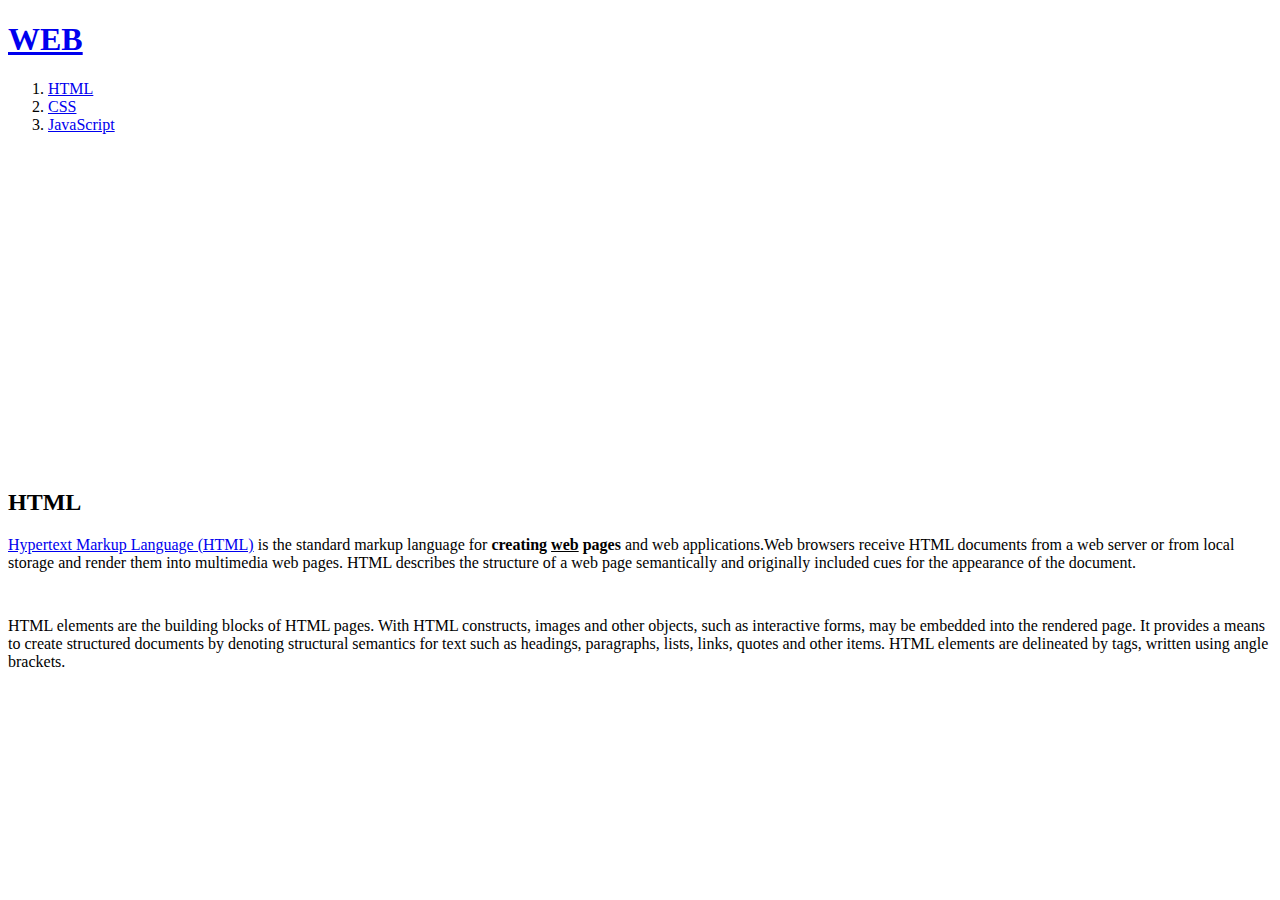
==== 1.html @ 0a997d10 "Update 1.html" ====
<!doctype html>
<html>
<head>
  <title>WEB1 - html</title>
  <meta charset="utf-8">
</head>
<body>
  <h1><a href="index.html">WEB</a></h1>
  <ol>
    <li><a href="1.html">HTML</a></li>
    <li><a href="2.html">CSS</a></li>
    <li><a href="3.html">JavaScript</a></li>
  </ol>
  <p>
    <iframe width="560" height="315" src="https://www.youtube.com/embed/R41XgFe5Hkw" frameborder="0" allow="autoplay; encrypted-media" allowfullscreen></iframe>
  </p>  
  <h2>HTML</h2>
  <p><a href="https://www.w3.org/TR/html5/" target="_blank" title="html5 speicification">Hypertext Markup Language (HTML)</a> is the standard markup language for <strong>creating <u>web</u> pages</strong> and web applications.Web browsers receive HTML documents from a web server or from local storage and render them into multimedia web pages. HTML describes the structure of a web page semantically and originally included cues for the appearance of the document.
  </p><p style="margin-top:45px;">HTML elements are the building blocks of HTML pages. With HTML constructs, images and other objects, such as interactive forms, may be embedded into the rendered page. It provides a means to create structured documents by denoting structural semantics for text such as headings, paragraphs, lists, links, quotes and other items. HTML elements are delineated by tags, written using angle brackets.
  </p>
</body>
</html>
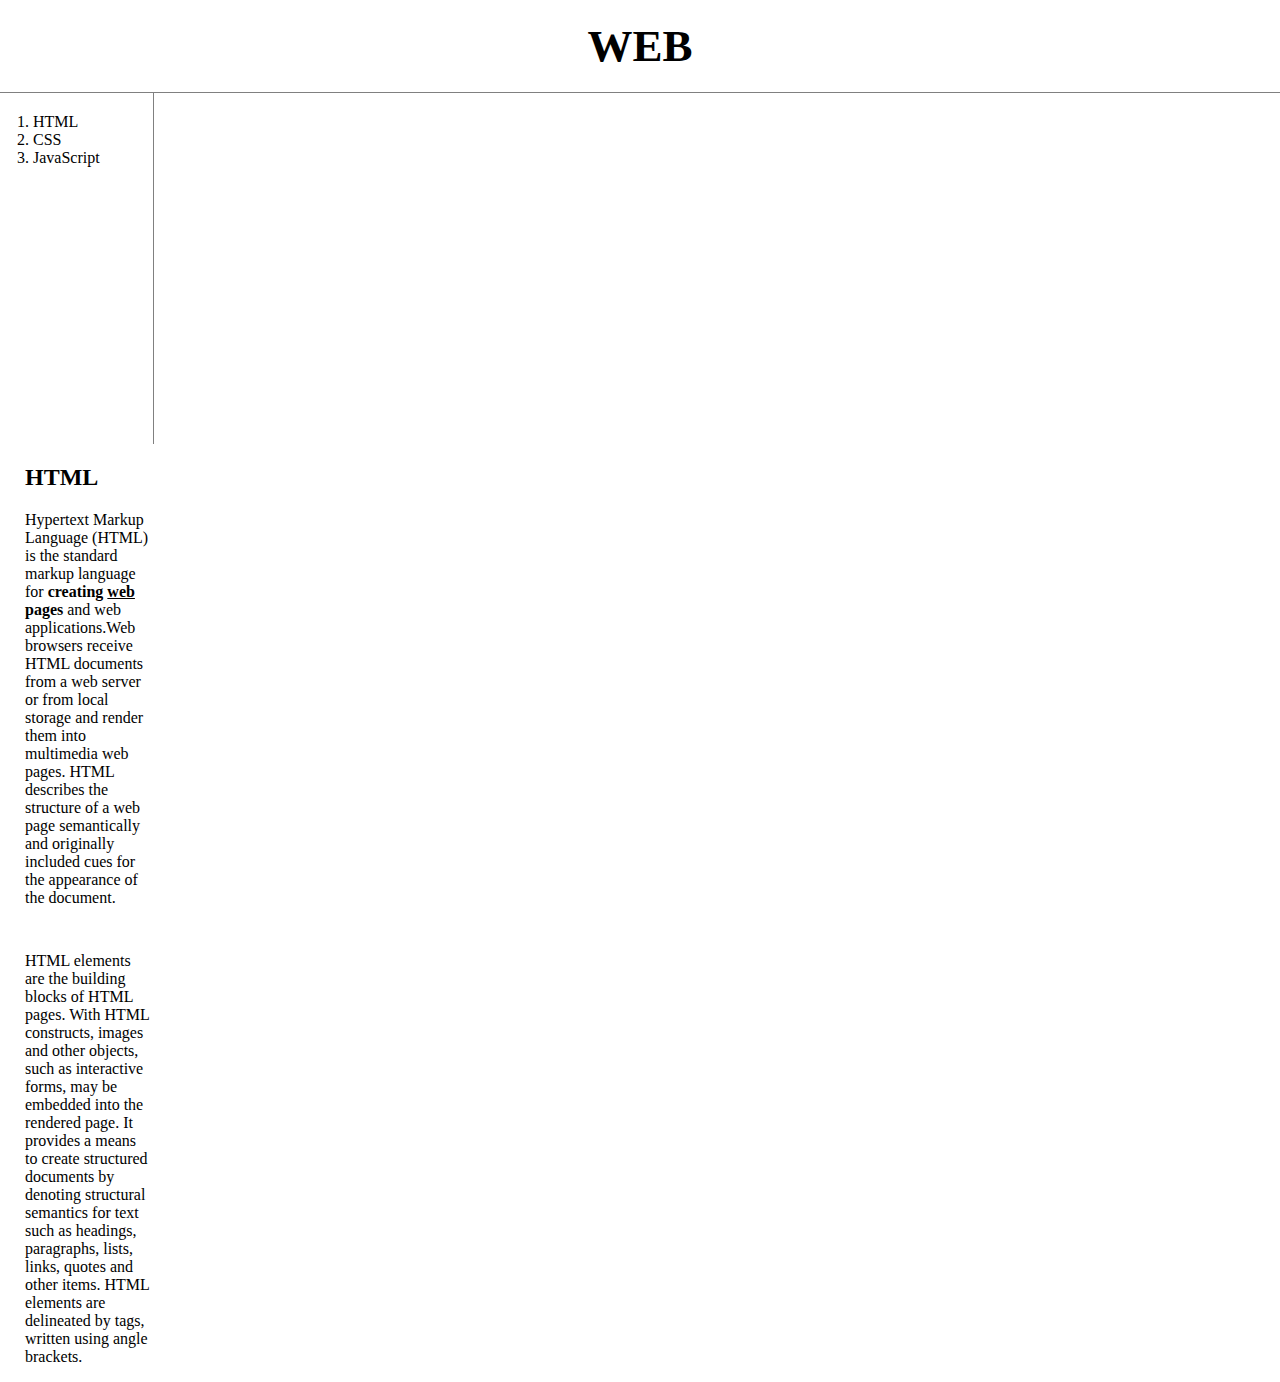
==== commit 6fbff116: "Update 1.html" ====
--- a/1.html
+++ b/1.html
@@ -1,22 +1,90 @@
 <!doctype html>
 <html>
+ <style> 
+    body{
+      margin:0;
+    }
+     a{
+      color:black;
+      text-decoration:none;
+    } 
+    h1{
+      font-size:45px;
+      text-align: center;
+      border-bottom:1px solid gray;
+      margin:0;
+      padding:20px;
+    }
+    ol{
+      border-right:1px solid gray;
+      width:100px;
+      margin:0;
+      padding:20px;
+    }
+    #grid{
+      display:grid;
+      grid-template-columns:150px 1fr; 
+    }
+    #grid ol{
+      padding-left:33px;
+    }
+    #grid #article{
+      padding-left:25px;
+    }
+    @media(max-width:800px){
+          #grid{
+            display:block;
+            }
+           ol{
+            border-right:none;
+              }
+           h1{
+            border-bottom:none;
+            }     
+    }
+    </style>
 <head>
   <title>WEB1 - html</title>
   <meta charset="utf-8">
 </head>
 <body>
   <h1><a href="index.html">WEB</a></h1>
-  <ol>
-    <li><a href="1.html">HTML</a></li>
-    <li><a href="2.html">CSS</a></li>
-    <li><a href="3.html">JavaScript</a></li>
-  </ol>
+  <div id="grid">
+    <ol>
+      <li><a href="1.html">HTML</a></li>
+      <li><a href="2.html">CSS</a></li>
+      <li><a href="3.html">JavaScript</a></li>
+    </ol>
   <p>
-    <iframe width="560" height="315" src="https://www.youtube.com/embed/R41XgFe5Hkw" frameborder="0" allow="autoplay; encrypted-media" allowfullscreen></iframe>
+      <iframe width="560" height="315" src="https://www.youtube.com/embed/R41XgFe5Hkw" frameborder="0" allow="autoplay; encrypted-media" allowfullscreen></iframe>
   </p>  
-  <h2>HTML</h2>
-  <p><a href="https://www.w3.org/TR/html5/" target="_blank" title="html5 speicification">Hypertext Markup Language (HTML)</a> is the standard markup language for <strong>creating <u>web</u> pages</strong> and web applications.Web browsers receive HTML documents from a web server or from local storage and render them into multimedia web pages. HTML describes the structure of a web page semantically and originally included cues for the appearance of the document.
-  </p><p style="margin-top:45px;">HTML elements are the building blocks of HTML pages. With HTML constructs, images and other objects, such as interactive forms, may be embedded into the rendered page. It provides a means to create structured documents by denoting structural semantics for text such as headings, paragraphs, lists, links, quotes and other items. HTML elements are delineated by tags, written using angle brackets.
-  </p>
+    <div id="article">
+      <h2>HTML</h2>
+      <p><a href="https://www.w3.org/TR/html5/" target="_blank" title="html5 speicification">Hypertext Markup Language (HTML)</a> is the standard markup language for <strong>creating <u>web</u> pages</strong> and web applications.Web browsers receive HTML documents from a web server or from local storage and render them into multimedia web pages. HTML describes the structure of a web page semantically and originally included cues for the appearance of the document.
+      </p><p style="margin-top:45px;">HTML elements are the building blocks of HTML pages. With HTML constructs, images and other objects, such as interactive forms, may be embedded into the rendered page. It provides a means to create structured documents by denoting structural semantics for text such as headings, paragraphs, lists, links, quotes and other items. HTML elements are delineated by tags, written using angle brackets.
+      </p>
+    </div>
+  </div>
+<div id="disqus_thread"></div>
+<script>
+
+/**
+*  RECOMMENDED CONFIGURATION VARIABLES: EDIT AND UNCOMMENT THE SECTION BELOW TO INSERT DYNAMIC VALUES FROM YOUR PLATFORM OR CMS.
+*  LEARN WHY DEFINING THESE VARIABLES IS IMPORTANT: https://disqus.com/admin/universalcode/#configuration-variables*/
+/*
+var disqus_config = function () {
+this.page.url = PAGE_URL;  // Replace PAGE_URL with your page's canonical URL variable
+this.page.identifier = PAGE_IDENTIFIER; // Replace PAGE_IDENTIFIER with your page's unique identifier variable
+};
+*/
+(function() { // DON'T EDIT BELOW THIS LINE
+var d = document, s = d.createElement('script');
+s.src = 'https://test-kd36h6yckh.disqus.com/embed.js';
+s.setAttribute('data-timestamp', +new Date());
+(d.head || d.body).appendChild(s);
+})();
+</script>
+<noscript>Please enable JavaScript to view the <a href="https://disqus.com/?ref_noscript">comments powered by Disqus.</a></noscript>
+                              
 </body>
 </html>
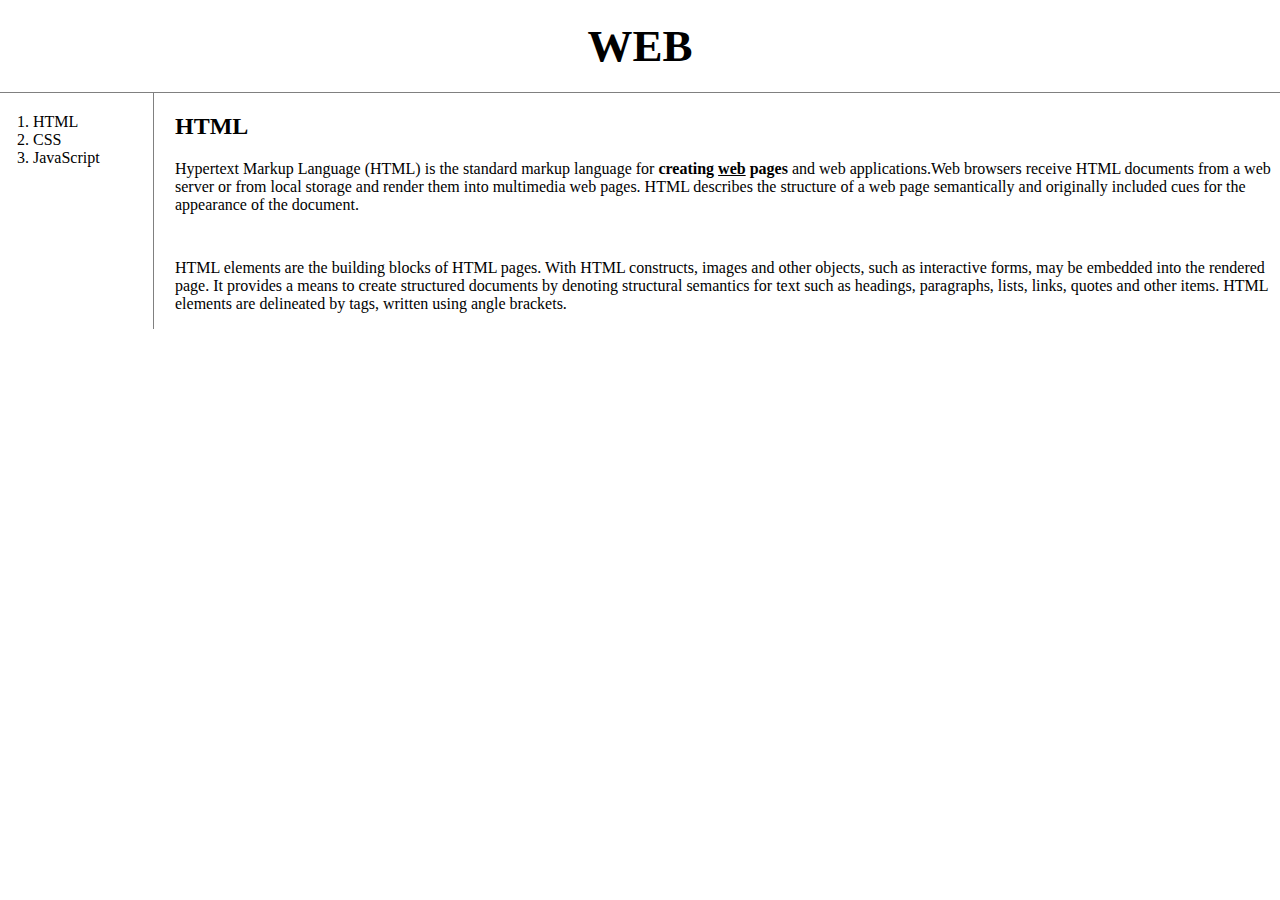
==== commit 2d901890: "Update 1.html" ====
--- a/1.html
+++ b/1.html
@@ -55,9 +55,6 @@
       <li><a href="2.html">CSS</a></li>
       <li><a href="3.html">JavaScript</a></li>
     </ol>
-  <p>
-      <iframe width="560" height="315" src="https://www.youtube.com/embed/R41XgFe5Hkw" frameborder="0" allow="autoplay; encrypted-media" allowfullscreen></iframe>
-  </p>  
     <div id="article">
       <h2>HTML</h2>
       <p><a href="https://www.w3.org/TR/html5/" target="_blank" title="html5 speicification">Hypertext Markup Language (HTML)</a> is the standard markup language for <strong>creating <u>web</u> pages</strong> and web applications.Web browsers receive HTML documents from a web server or from local storage and render them into multimedia web pages. HTML describes the structure of a web page semantically and originally included cues for the appearance of the document.
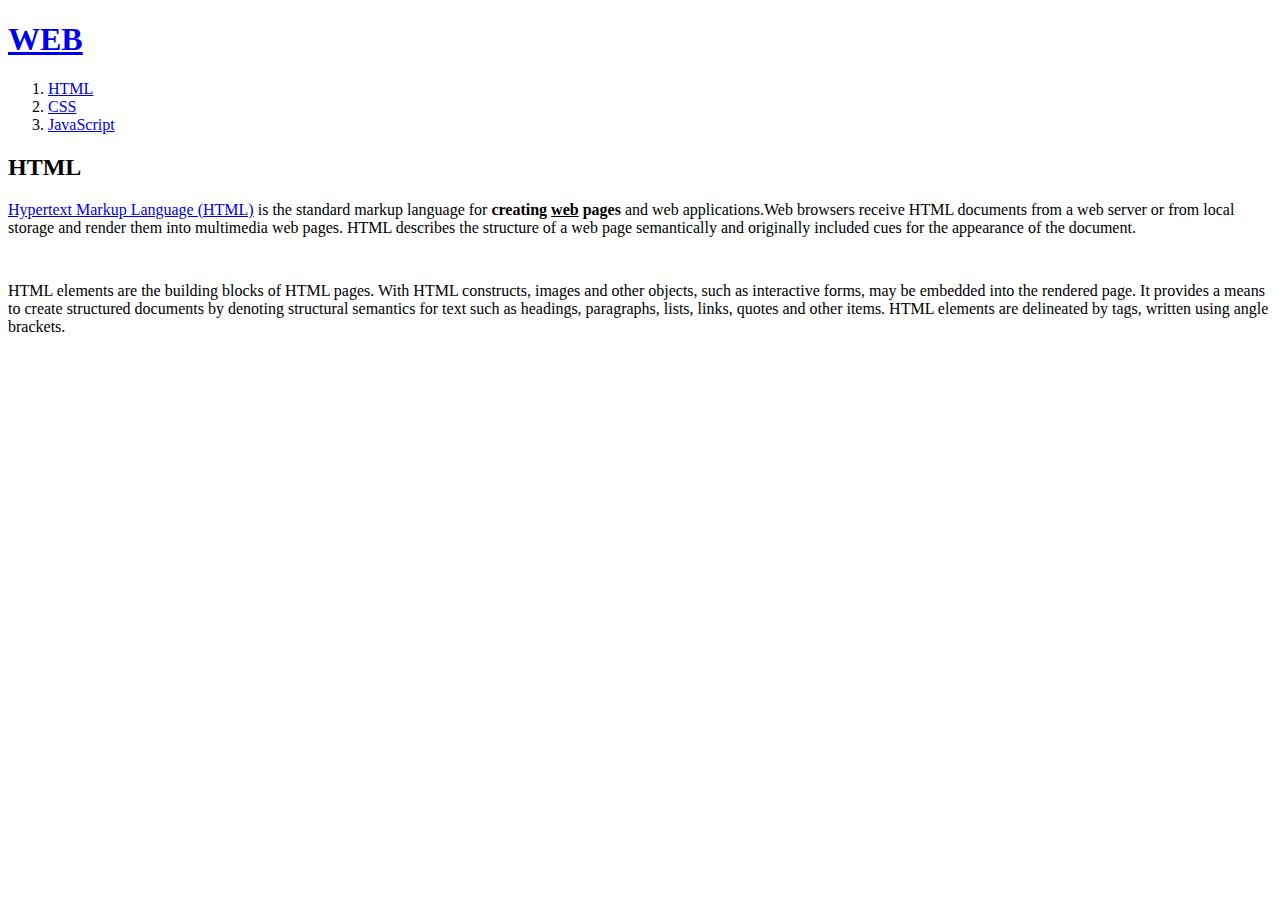
==== commit 9a167d74: "Update 1.html" ====
--- a/1.html
+++ b/1.html
@@ -1,48 +1,6 @@
 <!doctype html>
 <html>
- <style> 
-    body{
-      margin:0;
-    }
-     a{
-      color:black;
-      text-decoration:none;
-    } 
-    h1{
-      font-size:45px;
-      text-align: center;
-      border-bottom:1px solid gray;
-      margin:0;
-      padding:20px;
-    }
-    ol{
-      border-right:1px solid gray;
-      width:100px;
-      margin:0;
-      padding:20px;
-    }
-    #grid{
-      display:grid;
-      grid-template-columns:150px 1fr; 
-    }
-    #grid ol{
-      padding-left:33px;
-    }
-    #grid #article{
-      padding-left:25px;
-    }
-    @media(max-width:800px){
-          #grid{
-            display:block;
-            }
-           ol{
-            border-right:none;
-              }
-           h1{
-            border-bottom:none;
-            }     
-    }
-    </style>
+ <link rel=:"stylesheet" href="/css/master.css">
 <head>
   <title>WEB1 - html</title>
   <meta charset="utf-8">
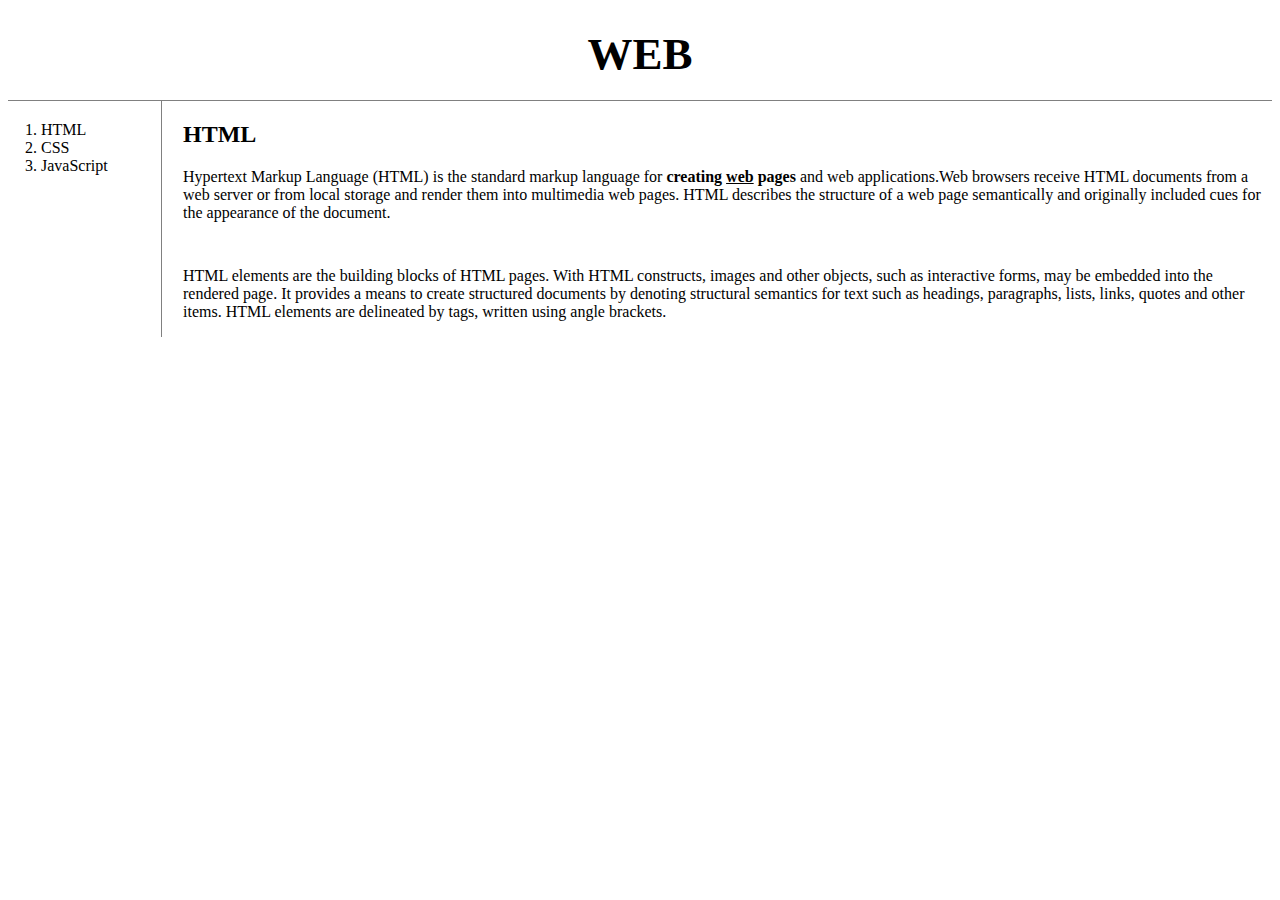
==== commit 430b52d4: "Update 1.html" ====
--- a/1.html
+++ b/1.html
@@ -1,6 +1,6 @@
 <!doctype html>
 <html>
- <link rel=:"stylesheet" href="/css/master.css">
+ <link rel="stylesheet" href="style.css">
 <head>
   <title>WEB1 - html</title>
   <meta charset="utf-8">
--- a/style.css
+++ b/style.css
@@ -0,0 +1,43 @@
+<style> 
+    body{
+      margin:0;
+    }
+     a{
+      color:black;
+      text-decoration:none;
+    } 
+    h1{
+      font-size:45px;
+      text-align: center;
+      border-bottom:1px solid gray;
+      margin:0;
+      padding:20px;
+    }
+    ol{
+      border-right:1px solid gray;
+      width:100px;
+      margin:0;
+      padding:20px;
+    }
+    #grid{
+      display:grid;
+      grid-template-columns:150px 1fr; 
+    }
+    #grid ol{
+      padding-left:33px;
+    }
+    #grid #article{
+      padding-left:25px;
+    }
+    @media(max-width:800px){
+          #grid{
+            display:block;
+            }
+           ol{
+            border-right:none;
+              }
+           h1{
+            border-bottom:none;
+            }     
+    }
+    </style>
